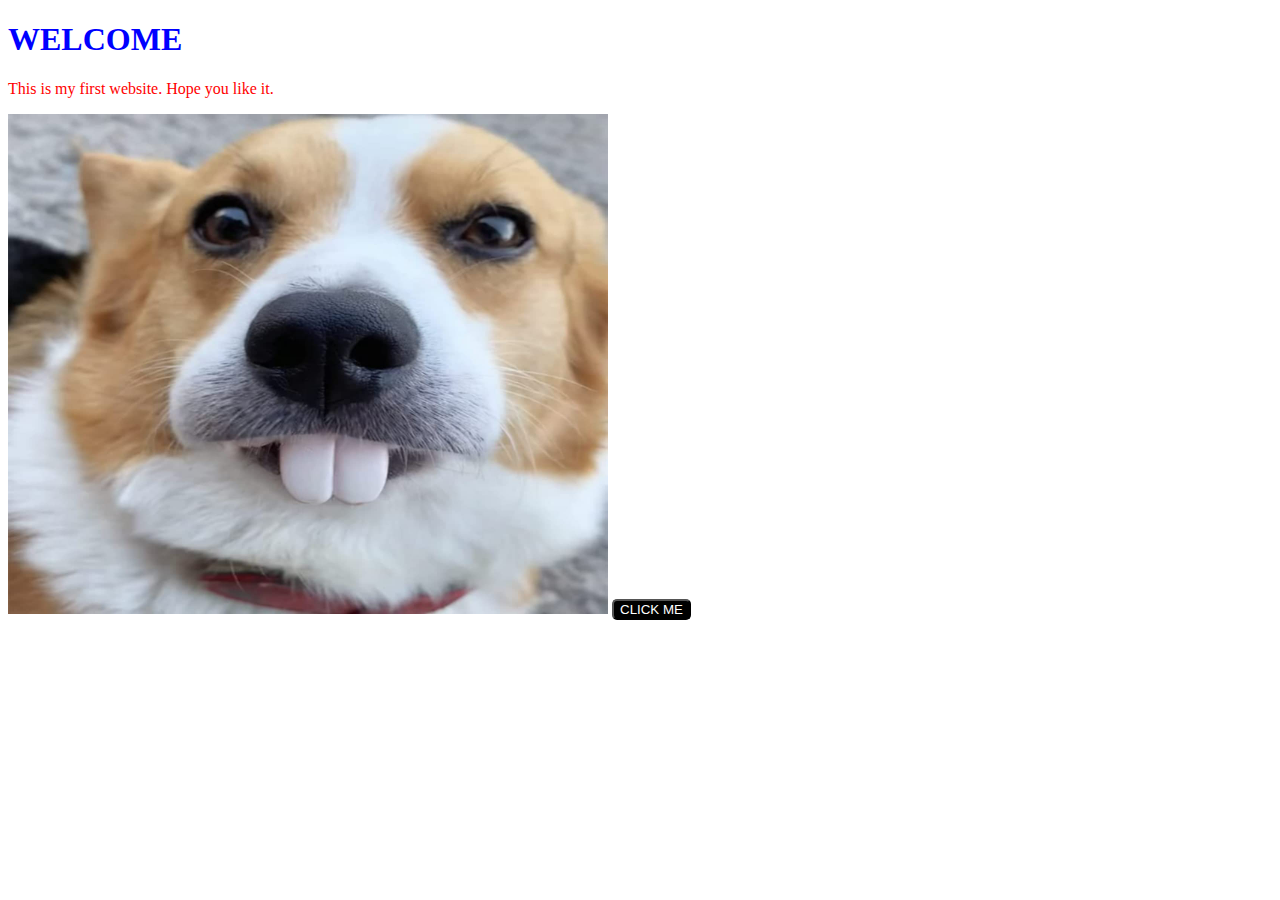
==== index.html @ bc1594ee "Update and rename home.html to index.html" ====
<!DOCTYPE html>
<html>
    <head>
        <title>Welcome to my website</title>
        <link rel="stylesheet" href="style.css">
    </head>
<body>
    <h1>WELCOME</h1>
    <p id="test">This is my first website. Hope you like it.</p>
    <img src="images/funny dog.jpg" class="img-fluid" alt="..." width="600" height="500">

    
        <button id="button1" onclick="doSomething()" style="background-color:black ; color: white; border-radius:5px">CLICK ME </button>


        <script>
            function doSomething(){
                document.getElementById("test").innerHTML = "Goodbye";
            }
        </script>

</body>




</html>
---- style.css ----
h1{
    color:blue
}
p{
    color:red
}
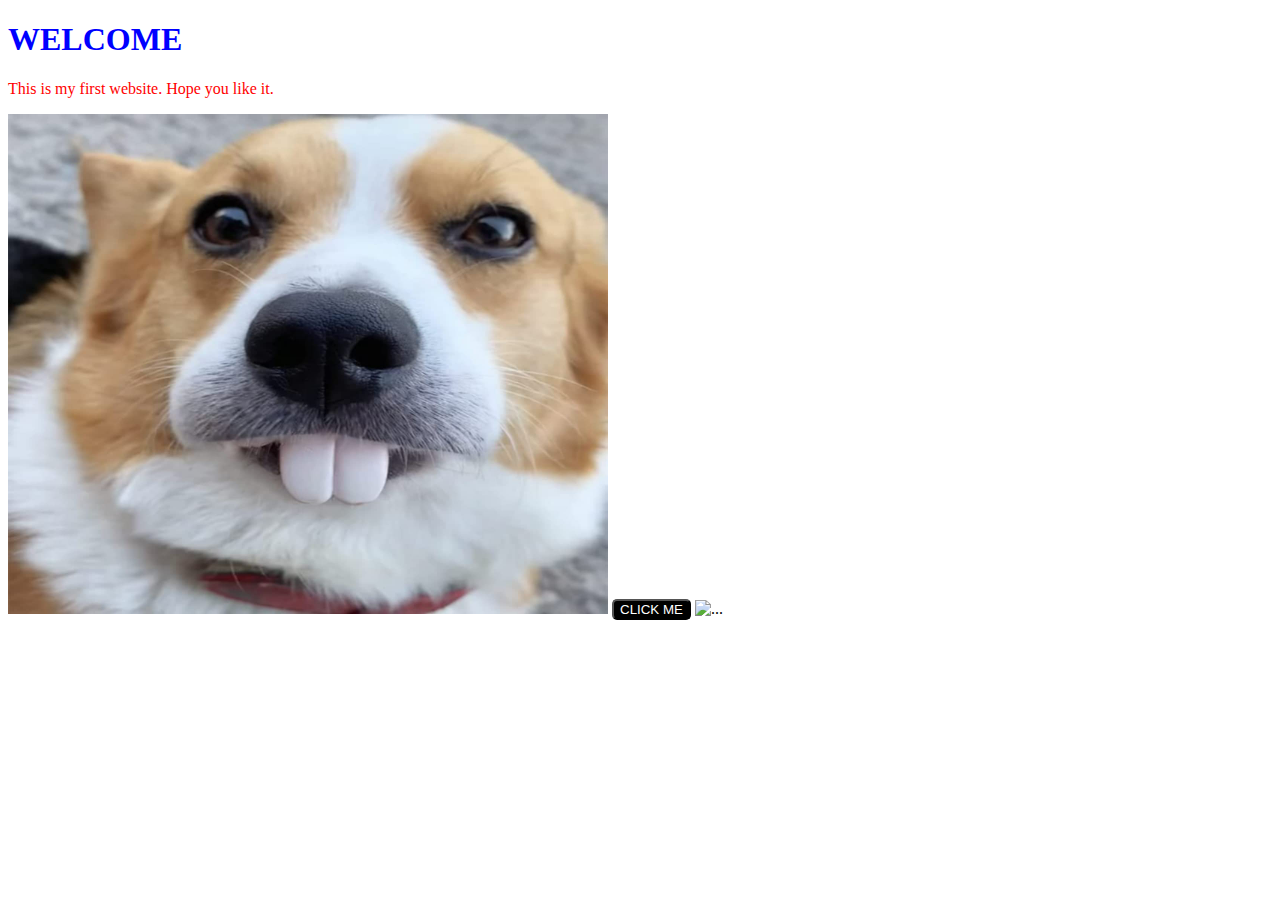
==== commit da4f3eec: "Update index.html" ====
--- a/index.html
+++ b/index.html
@@ -20,7 +20,12 @@
         </script>
 
 </body>
+    
+<body>
 
+
+    <img src="images/BackgroundNOW.jpg" class="img-fluid" alt="...">
+</body>
 
 
 
